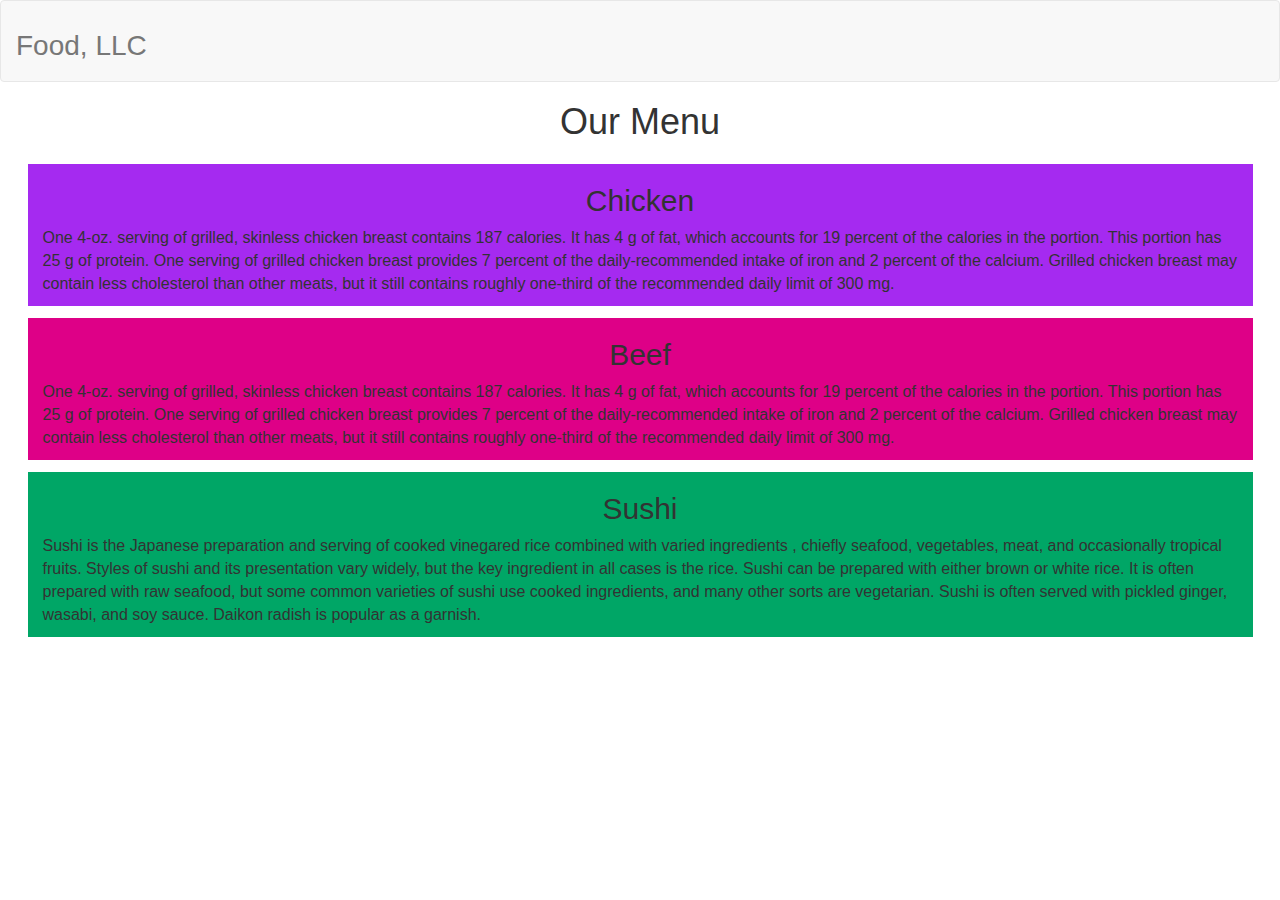
==== Module3-solution/index.html @ 7ab221e3 "Upload Mod3 solution" ====
<!doctype html>
<html lang="en">
  <head>
    <meta charset="utf-8">
    <meta http-equiv="X-UA-Compatible" content="IE=edge">
    <meta name="viewport" content="width=device-width, initial-scale=1">
    <title>Module 3 Solution</title>
    <link rel="stylesheet" href="css/bootstrap.min.css">
    <link rel="stylesheet" href="css/mod3-style.css">
  </head>
<body>

<nav class="navbar navbar-default">
  <div class="container-fluid">
    <div class="navbar-header">
     <h1 class="navbar-brand brand">Food, LLC</h1>
      <button type="button" class="navbar-toggle collapsed visible-xs" data-toggle="collapse" data-target="#collapsable-nav">
        <span class="icon-bar"></span>
        <span class="icon-bar"></span>
        <span class="icon-bar"></span>
      </button>
    </div>
  </div><!-- /.container-fluid -->
</nav>

      <div id="collapsable-nav">
           <ul id="nav-list" class="nav navbar-nav navbar-right text-center drop">
            <div class="divider visible-xs"></div>
            <li class="visible-xs">Chicken</li>
            <div class="divider visible-xs"></div>
            <li class="visible-xs">Beef</li>
            <div class="divider visible-xs"></div>
            <li class="visible-xs">Sushi</li>
            <div class="divider visible-xs"></div>
          </ul><!-- #nav-list -->
      </div><!-- .collapse .navbar-collapse -->    

  <h1 class="text-center">Our Menu</h1>

  <div class="container-fluid">
    <div class="row menu1">
      <div class="col-xs-12 text-center"><h2>Chicken</h2></div>
      <div class="col-xs-12"><p>One 4-oz. serving of grilled, skinless chicken breast contains 187 calories. It has 4 g of fat, which accounts for 19 percent of the calories in the portion. This portion has 25 g of protein. One serving of grilled chicken breast provides 7 percent of the daily-recommended intake of iron and 2 percent of the calcium. Grilled chicken breast may contain less cholesterol than other meats, but it still contains roughly one-third of the recommended daily limit of 300 mg.</p></div>
    </div>

    <div class="row menu2">
      <div class="col-xs-12 text-center"><h2>Beef</h2></div>
      <div class="col-xs-12"><p>One 4-oz. serving of grilled, skinless chicken breast contains 187 calories. It has 4 g of fat, which accounts for 19 percent of the calories in the portion. This portion has 25 g of protein. One serving of grilled chicken breast provides 7 percent of the daily-recommended intake of iron and 2 percent of the calcium. Grilled chicken breast may contain less cholesterol than other meats, but it still contains roughly one-third of the recommended daily limit of 300 mg.</p></div>
    </div>

    <div class="row menu3">
      <div class="col-xs-12 text-center"><h2>Sushi</h2></div>
      <div class="col-xs-12"><p>Sushi is the Japanese preparation and serving of cooked vinegared rice combined with varied ingredients , chiefly seafood, vegetables, meat, and occasionally tropical fruits. Styles of sushi and its presentation vary widely, but the key ingredient in all cases is the rice. Sushi can be prepared with either brown or white rice. It is often prepared with raw seafood, but some common varieties of sushi use cooked ingredients, and many other sorts are vegetarian. Sushi is often served with pickled ginger, wasabi, and soy sauce. Daikon radish is popular as a garnish.</p></div>
    </div>
  </div>

  <!-- jQuery (Bootstrap JS plugins depend on it) -->
  <script src="js/jquery-1.11.3.min.js"></script>
  <script src="js/bootstrap.min.js"></script>
  <script src="js/script.js"></script>
</body>
</html>
---- Module3-solution/css/mod3-style.css ----
body {
  font-size: 16px;
  font-family: sans-serif;
}

.brand { font-size: 28px
}

.divider {
position: relative;
border-bottom: 2px solid #000000;
margin-bottom: 0px;
margin-top: 0px; 
}

.drop {
  font-size: 20px;
  background-color: #ffbb33;
  margin: 0%;
}

.menu1 {
  background-color: #A52Af0;
  position: relative;
  margin: 1%;
}

.menu2 {
  background-color: #DE0087;
  position: relative;
  margin: 1%;
}

.menu3 {
  background-color: #00A666;
  position: relative;
  margin: 1%;
}
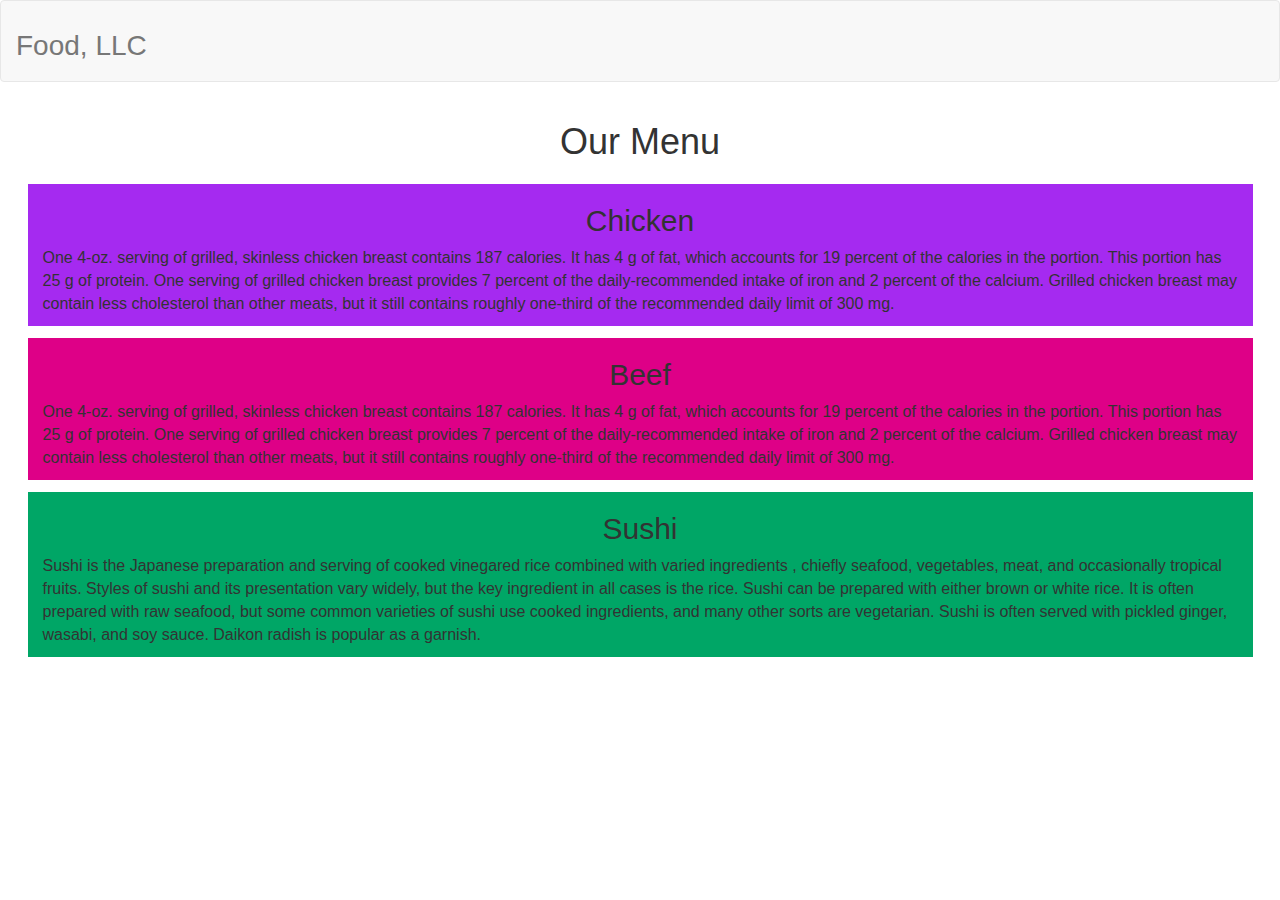
==== commit 64a6b591: "Update Mod3" ====
--- a/Module3-solution/index.html
+++ b/Module3-solution/index.html
@@ -14,7 +14,7 @@
   <div class="container-fluid">
     <div class="navbar-header">
      <h1 class="navbar-brand brand">Food, LLC</h1>
-      <button type="button" class="navbar-toggle collapsed visible-xs" data-toggle="collapse" data-target="#collapsable-nav">
+      <button type="button" class="navbar-toggle collapsed visible-xs" data-toggle="collapse" data-target="#collapsable-nav" aria-expanded="false">
         <span class="icon-bar"></span>
         <span class="icon-bar"></span>
         <span class="icon-bar"></span>
@@ -23,8 +23,8 @@
   </div><!-- /.container-fluid -->
 </nav>
 
-      <div id="collapsable-nav">
-           <ul id="nav-list" class="nav navbar-nav navbar-right text-center drop">
+      <div id="collapsable-nav" class="collapse navbar-collapse">
+           <ul id="nav-list" class="nav navbar-nav navbar-right collapsed text-center drop">
             <div class="divider visible-xs"></div>
             <li class="visible-xs">Chicken</li>
             <div class="divider visible-xs"></div>
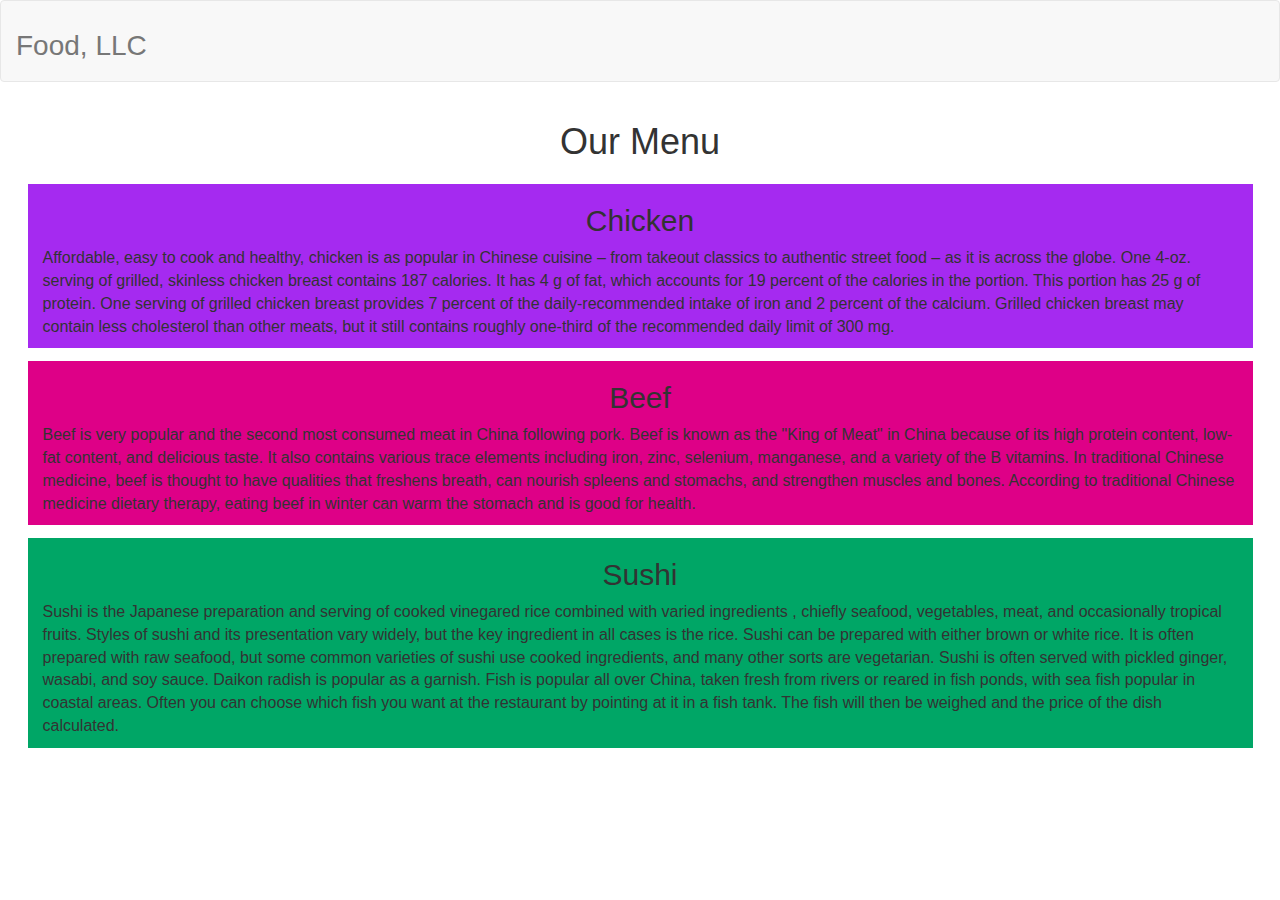
==== commit 8df4d73a: "Another Mod3 update" ====
--- a/Module3-solution/index.html
+++ b/Module3-solution/index.html
@@ -40,17 +40,17 @@
   <div class="container-fluid">
     <div class="row menu1">
       <div class="col-xs-12 text-center"><h2>Chicken</h2></div>
-      <div class="col-xs-12"><p>One 4-oz. serving of grilled, skinless chicken breast contains 187 calories. It has 4 g of fat, which accounts for 19 percent of the calories in the portion. This portion has 25 g of protein. One serving of grilled chicken breast provides 7 percent of the daily-recommended intake of iron and 2 percent of the calcium. Grilled chicken breast may contain less cholesterol than other meats, but it still contains roughly one-third of the recommended daily limit of 300 mg.</p></div>
+      <div class="col-xs-12"><p>Affordable, easy to cook and healthy, chicken is as popular in Chinese cuisine – from takeout classics to authentic street food – as it is across the globe. One 4-oz. serving of grilled, skinless chicken breast contains 187 calories. It has 4 g of fat, which accounts for 19 percent of the calories in the portion. This portion has 25 g of protein. One serving of grilled chicken breast provides 7 percent of the daily-recommended intake of iron and 2 percent of the calcium. Grilled chicken breast may contain less cholesterol than other meats, but it still contains roughly one-third of the recommended daily limit of 300 mg.</p></div>
     </div>
 
     <div class="row menu2">
       <div class="col-xs-12 text-center"><h2>Beef</h2></div>
-      <div class="col-xs-12"><p>One 4-oz. serving of grilled, skinless chicken breast contains 187 calories. It has 4 g of fat, which accounts for 19 percent of the calories in the portion. This portion has 25 g of protein. One serving of grilled chicken breast provides 7 percent of the daily-recommended intake of iron and 2 percent of the calcium. Grilled chicken breast may contain less cholesterol than other meats, but it still contains roughly one-third of the recommended daily limit of 300 mg.</p></div>
+      <div class="col-xs-12"><p>Beef is very popular and the second most consumed meat in China following pork. Beef is known as the "King of Meat" in China because of its high protein content, low-fat content, and delicious taste. It also contains various trace elements including iron, zinc, selenium, manganese, and a variety of the B vitamins. In traditional Chinese medicine, beef is thought to have qualities that freshens breath, can nourish spleens and stomachs, and strengthen muscles and bones. According to traditional Chinese medicine dietary therapy, eating beef in winter can warm the stomach and is good for health.</p></div>
     </div>
 
     <div class="row menu3">
       <div class="col-xs-12 text-center"><h2>Sushi</h2></div>
-      <div class="col-xs-12"><p>Sushi is the Japanese preparation and serving of cooked vinegared rice combined with varied ingredients , chiefly seafood, vegetables, meat, and occasionally tropical fruits. Styles of sushi and its presentation vary widely, but the key ingredient in all cases is the rice. Sushi can be prepared with either brown or white rice. It is often prepared with raw seafood, but some common varieties of sushi use cooked ingredients, and many other sorts are vegetarian. Sushi is often served with pickled ginger, wasabi, and soy sauce. Daikon radish is popular as a garnish.</p></div>
+      <div class="col-xs-12"><p>Sushi is the Japanese preparation and serving of cooked vinegared rice combined with varied ingredients , chiefly seafood, vegetables, meat, and occasionally tropical fruits. Styles of sushi and its presentation vary widely, but the key ingredient in all cases is the rice. Sushi can be prepared with either brown or white rice. It is often prepared with raw seafood, but some common varieties of sushi use cooked ingredients, and many other sorts are vegetarian. Sushi is often served with pickled ginger, wasabi, and soy sauce. Daikon radish is popular as a garnish. Fish is popular all over China, taken fresh from rivers or reared in fish ponds, with sea fish popular in coastal areas. Often you can choose which fish you want at the restaurant by pointing at it in a fish tank. The fish will then be weighed and the price of the dish calculated.</p></div>
     </div>
   </div>
 
